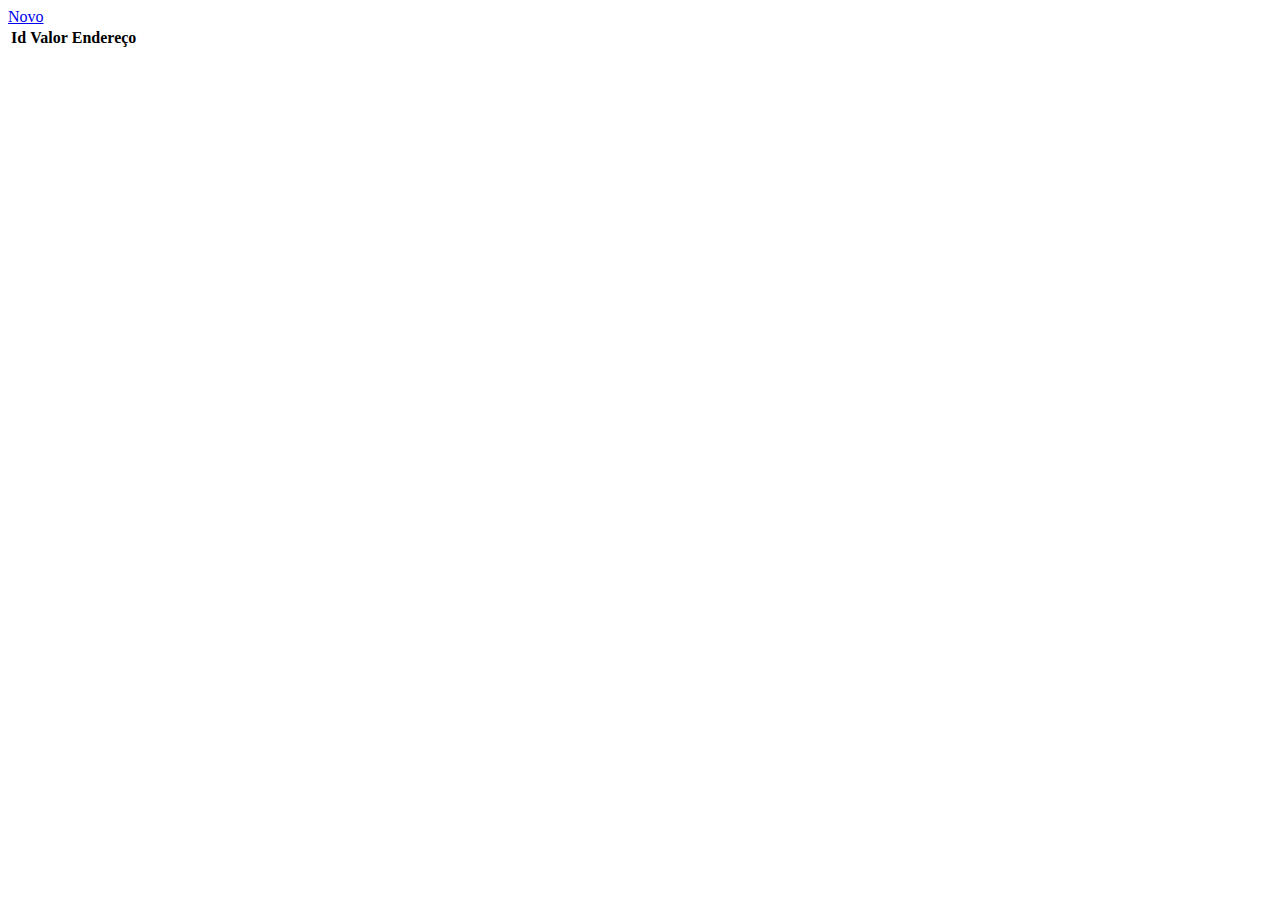
==== src/main/resources/templates/entrega/index.html @ 4e8ba418 "Classes Entrega criadas" ====
<!DOCTYPE html>
<html xmlns:th="http://www.thymeleaf.org"
    xmlns:layout="http://www.ultraq.net.nz/thymeleaf/layout">

<!-- <head th:include="layout :: head"></head> -->
<body>
    <!-- <nav th:replace="layout :: menu"></nav> -->
    <main class="container">
        
        <a href="/entregas/novo" class="btn btn-primary">Novo</a>
        <table class="table" id="tabentregas">
            <thead>
                <tr>
                    <th>Id</th>
                    <th>Valor</th>
                    <th>Endereço</th>
                </tr>
            </thead>
            <tbody>
                <tr th:each="umaEntrega : ${listaEntregas}">
                    <td th:text="${umaEntrega.id}"></td>
                    <td th:text="${umaEntrega.valor}"></td>
                    <td th:text="${umEntrega.endereco}"></td>
                </tr>
            </tbody>
        </table>
    </main>

    <!-- <footer th:include="layout :: footer"></footer> -->
</body>
</html>
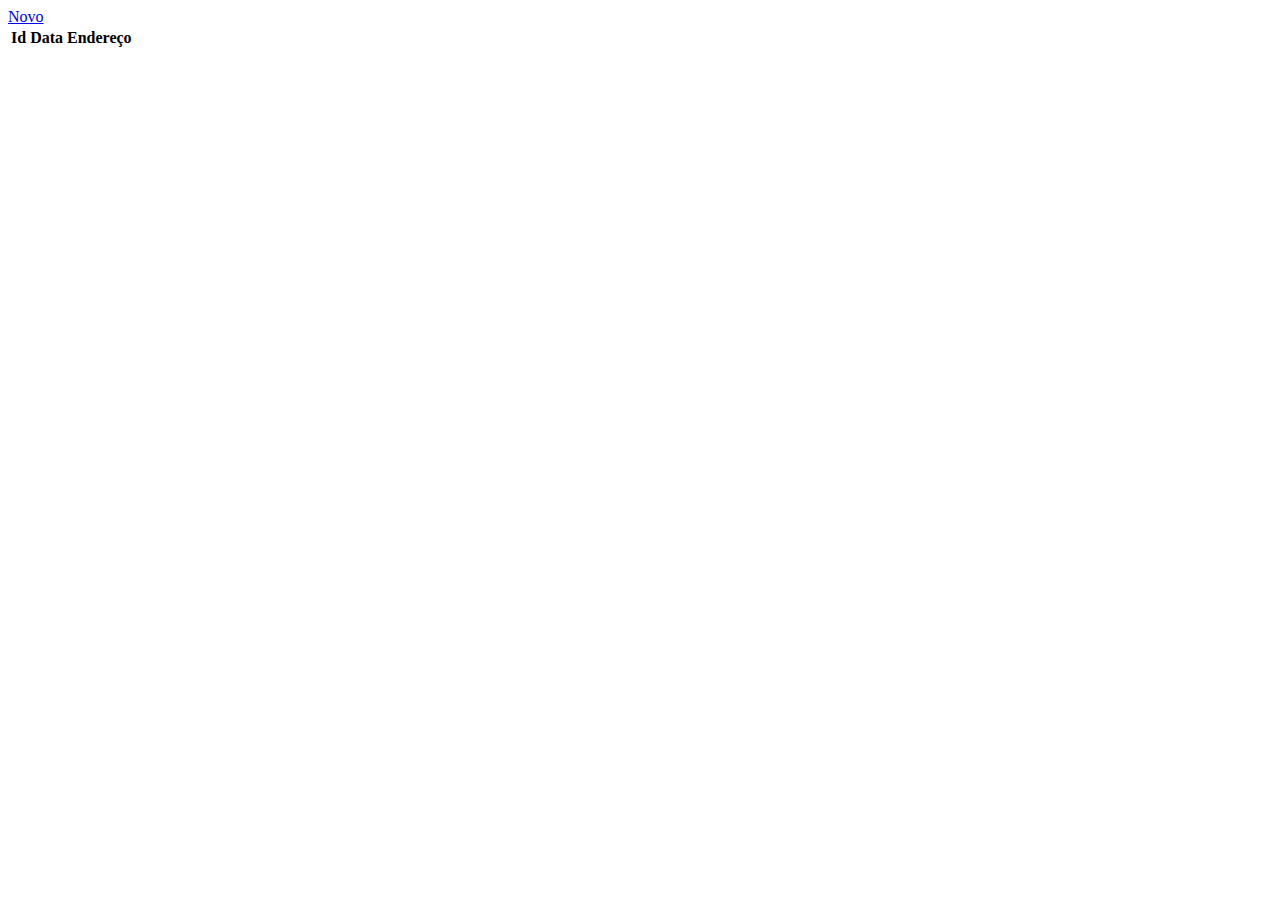
==== commit 2295c08e: "Manutenção do spring boot" ====
--- a/src/main/resources/templates/entrega/index.html
+++ b/src/main/resources/templates/entrega/index.html
@@ -12,15 +12,15 @@
             <thead>
                 <tr>
                     <th>Id</th>
-                    <th>Valor</th>
+                    <th>Data</th>
                     <th>Endereço</th>
                 </tr>
             </thead>
             <tbody>
                 <tr th:each="umaEntrega : ${listaEntregas}">
                     <td th:text="${umaEntrega.id}"></td>
-                    <td th:text="${umaEntrega.valor}"></td>
-                    <td th:text="${umEntrega.endereco}"></td>
+                    <td th:text="${umaEntrega.data}"></td>
+                    <td th:text="${umaEntrega.endereco}"></td>
                 </tr>
             </tbody>
         </table>
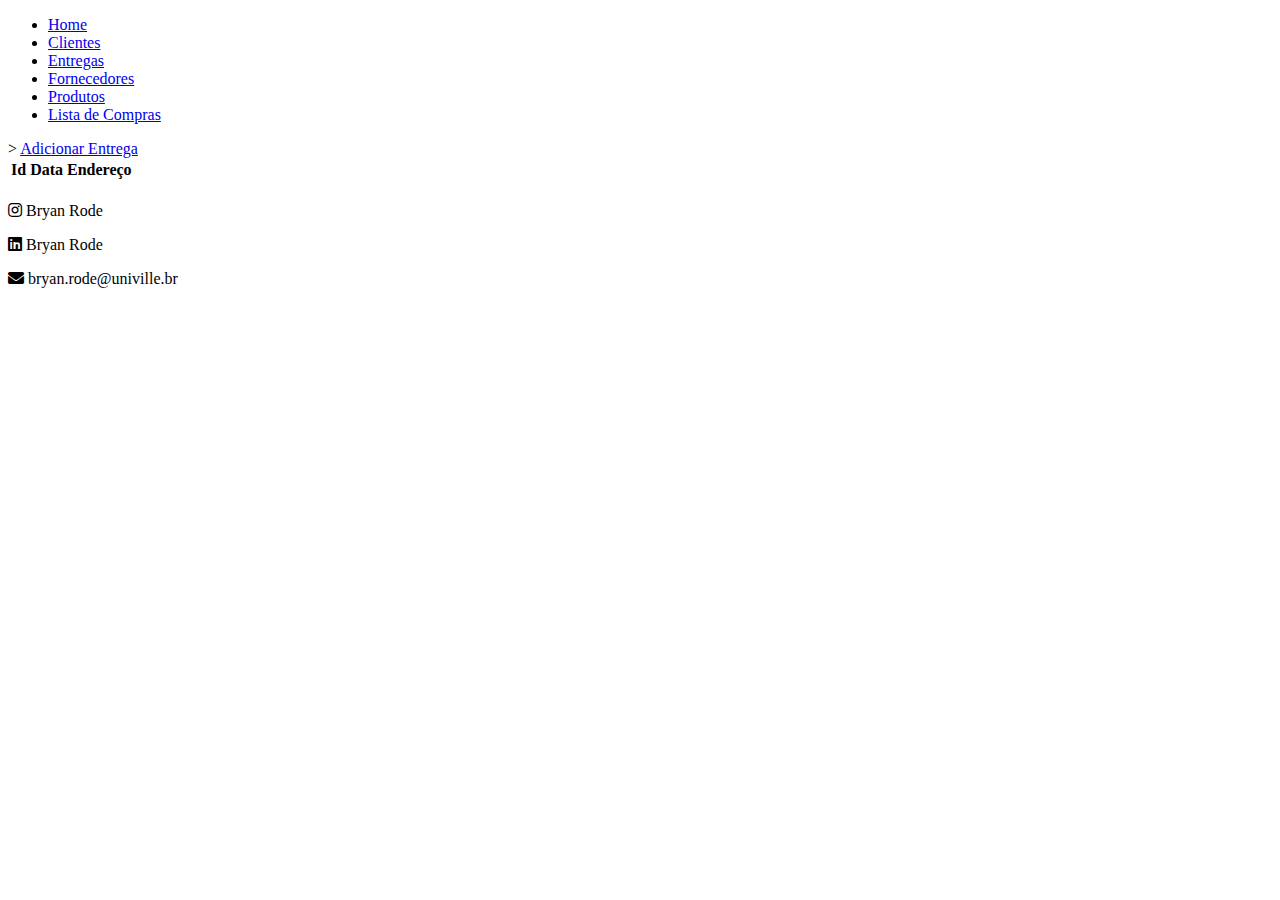
==== commit c3ed8ebe: "Continuaçao HTML e CSS" ====
--- a/src/main/resources/templates/entrega/index.html
+++ b/src/main/resources/templates/entrega/index.html
@@ -2,12 +2,36 @@
 <html xmlns:th="http://www.thymeleaf.org"
     xmlns:layout="http://www.ultraq.net.nz/thymeleaf/layout">
 
-<!-- <head th:include="layout :: head"></head> -->
+    <head>
+        <link rel="stylesheet" href="path/to/font-awesome/css/font-awesome.min.css">
+        <link rel="stylesheet" href="https://cdnjs.cloudflare.com/ajax/libs/font-awesome/5.15.4/css/all.min.css">
+        <link rel="stylesheet" href="style.css">
+    </head>
+
 <body>
-    <!-- <nav th:replace="layout :: menu"></nav> -->
-    <main class="container">
+    <nav class="container">
+        <ul>
+            <li>
+                <a href="/home" >Home</a>
+            </li>
+            <li>
+                <a href="/clientes">Clientes</a>
+            </li>
+            <li>
+                <a href="/entregas">Entregas</a>
+            </li>
+            <li>
+                <a href="/fornecedores">Fornecedores</a>
+            </li>
+            <li>
+                <a href="/produtos">Produtos</a>
+            </li>
+            <li>
+                <a href="/listacompras">Lista de Compras</a>
+            </li>
+        </ul>>
         
-        <a href="/entregas/novo" class="btn btn-primary">Novo</a>
+        <a href="/entregas/novo" class="btn btn-primary">Adicionar Entrega</a>
         <table class="table" id="tabentregas">
             <thead>
                 <tr>
@@ -24,8 +48,21 @@
                 </tr>
             </tbody>
         </table>
-    </main>
+    </nav>
 
-    <!-- <footer th:include="layout :: footer"></footer> -->
+    <footer class="rodape">
+        <p>
+            <i class="fab fa-instagram"aria-hidden="true"></i>
+            <a>Bryan Rode</a>
+        </p>
+        <p>
+            <i class="fab fa-linkedin"aria-hidden="true"></i>
+            <a>Bryan Rode</a>
+        </p>
+        <p>
+            <i class="fa fa-envelope"aria-hidden="true"></i>
+            <a>bryan.rode@univille.br</a>
+        </p>
+    </footer>
 </body>
 </html>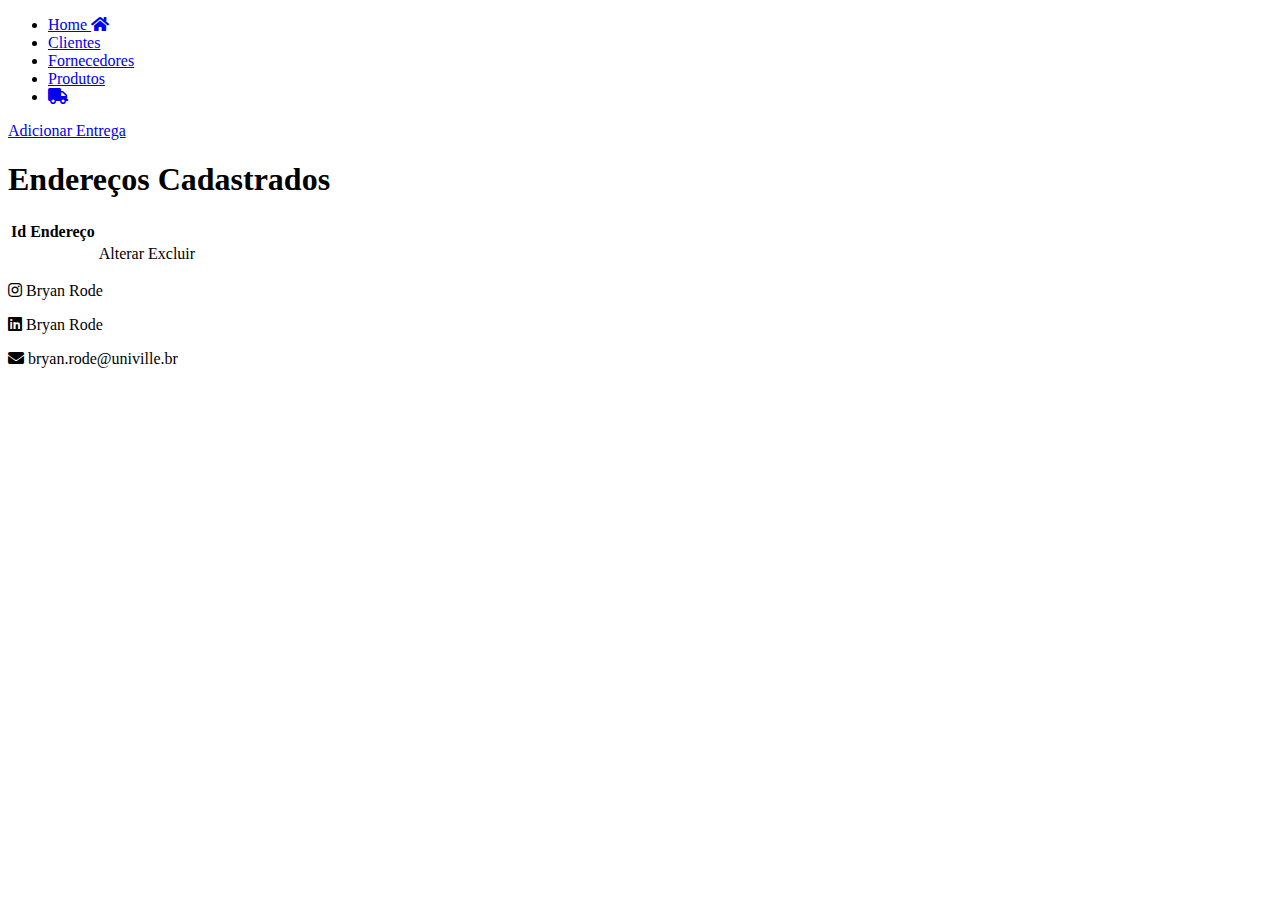
==== commit 68dc1f4e: "V1 trabalho pronto" ====
--- a/src/main/resources/templates/entrega/index.html
+++ b/src/main/resources/templates/entrega/index.html
@@ -6,20 +6,21 @@
         <link rel="stylesheet" href="path/to/font-awesome/css/font-awesome.min.css">
         <link rel="stylesheet" href="https://cdnjs.cloudflare.com/ajax/libs/font-awesome/5.15.4/css/all.min.css">
         <link rel="stylesheet" href="style.css">
+        <link rel="stylesheet" href="styletabela.css">
     </head>
 
 <body>
-    <nav class="container">
+    <main class="container">
         <ul>
             <li>
-                <a href="/home" >Home</a>
+                <a href="/home" >Home <i class="fa fa-home" aria-hidden="true"></i></a>
             </li>
             <li>
                 <a href="/clientes">Clientes</a>
             </li>
-            <li>
+            <!-- <li>
                 <a href="/entregas">Entregas</a>
-            </li>
+            </li> -->
             <li>
                 <a href="/fornecedores">Fornecedores</a>
             </li>
@@ -27,28 +28,39 @@
                 <a href="/produtos">Produtos</a>
             </li>
             <li>
+                <a href="/entregas"><i class="fa fa-truck" aria-hidden="true"></i></a>
+            </li>
+            <!-- <li>
                 <a href="/listacompras">Lista de Compras</a>
-            </li>
-        </ul>>
+            </li> -->
+        </ul>
         
         <a href="/entregas/novo" class="btn btn-primary">Adicionar Entrega</a>
+        <h1 class="titulo">Endereços Cadastrados</h1>
         <table class="table" id="tabentregas">
             <thead>
                 <tr>
                     <th>Id</th>
-                    <th>Data</th>
+                    <!-- <th>Data</th> -->
                     <th>Endereço</th>
+                    <th></th>
                 </tr>
             </thead>
             <tbody>
                 <tr th:each="umaEntrega : ${listaEntregas}">
                     <td th:text="${umaEntrega.id}"></td>
-                    <td th:text="${umaEntrega.data}"></td>
+                    <!-- <td th:text="${umaEntrega.data}"></td> -->
                     <td th:text="${umaEntrega.endereco}"></td>
+                    <td>
+                        <a th:href="@{'/entregas/alterar/' + ${umaEntrega.id}}" class="btn btn-primary2">Alterar</a>
+                        <span class="btn-excluir">
+                            Excluir
+                        </span>
+                    </td>
                 </tr>
             </tbody>
         </table>
-    </nav>
+    </main>
 
     <footer class="rodape">
         <p>
@@ -64,5 +76,6 @@
             <a>bryan.rode@univille.br</a>
         </p>
     </footer>
+    <script th:src="@{/script4.js}"></script>
 </body>
 </html>